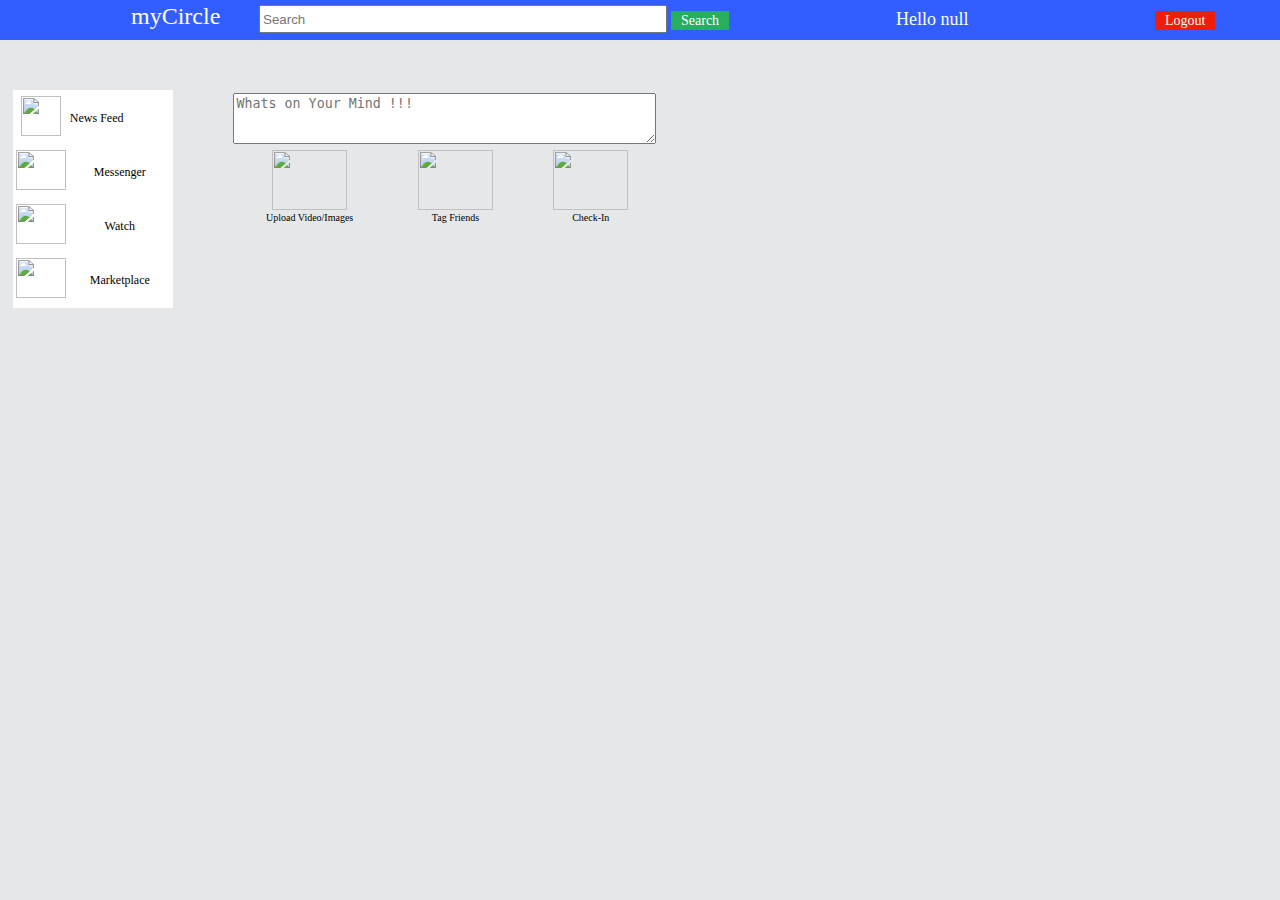
==== src/main/resources/static/welcome.html @ ec935a59 "Initial Code Base" ====
<!DOCTYPE html>
<html>
<head>
<title>myCircle - Welcome to My Circle</title>
<script src="js/RGraph/libraries/RGraph.common.core.js"></script>
<script src="js/RGraph/libraries/RGraph.common.effects.js"></script>
<script src="js/RGraph/libraries/RGraph.common.dynamic.js"></script>
<script src="js/RGraph/libraries/RGraph.common.tooltips.js"></script>
<script src="js/RGraph/libraries/RGraph.hprogress.js"></script>
<script src="js/RGraph/libraries/RGraph.common.key.js"></script>
<script src="js/jquery-1.8.3.min.js"></script>
<style type="text/css">@import "styles/jquery.countdown.css";</style>
<script type="text/javascript" src="js/jquery.countdown.js"></script>
<script type="text/javascript" src="js/w3data.js"></script>
<script type="text/javascript" src="js/menu.js"></script>
<style type="text/css">@import "styles/menu.css";</style>
<link rel="stylesheet" type="text/css" href="css/iamportal.css">
<link rel="stylesheet" type="text/css" href="css/slider.css">
<script type="text/javascript" src="js/jquery.countdown.js"></script>
<script type="text/javascript" src="js/rba.js"></script>

<link rel="icon" href="images/ericsson.png">


<script> 

function loadProfileInformation(){
	var userName=localStorage.getItem("userName");
	
	if (userName==""){
		alert("Please Login First !!!");
		document.location.href="index.html";
	}
	else{
		var userNameText = "Hello " + userName;
		$('#header_text').html(userNameText);
	}
	
}

function logout(){
	document.location.href="index.html";
}
</script>
<body bgcolor="#E5E7E9" onload="loadProfileInformation();">

<div id="pageNameDiv" style="top: 0%; left: 0%;  width:100%; position:absolute;background-color: #6f94dc;">
<table style="background-color: #335EFF;border: 0;width: 100%;height:100%">
<tr align="center">
	<td style="background-color: #335EFF;color: white;font-size: 30px">
		&nbsp;
	</td>
</tr>
</table>
</div>
<div id="header_img" style="left:10%;top:0%;position:absolute;font-family: verdana;position:absolute;color:white;font-size: 24px">
<table>
<tr>
	<td>myCircle</td>
</tr>
</table>
</div>

<div id="logout" style="left:90%;top:0%;position:absolute;font-family: verdana;position:absolute;color:white;font-size: 25px">
<table>
<tr>
	<td>
		<a href="#" class="logout-button" onclick="logout();">Logout</a>
	</td>
</tr>
</table>
</div>

<div id="header_text" style="left:70%;top:1%;position:absolute;font-family: verdana;position:absolute;color:white;font-size: 18px">
</div>

<div id="searchOption" style="left:20%;top:0.25%;position:absolute;font-family: verdana;position:absolute;color:white;font-size: 18px">
<table>
<tr>
	<td><input type="text" placeholder="Search" style="width: 400px;height: 22px;"/></td>
	<td>
		<!-- <img src="http://localhost:9090/images/search.png" style="width: 50%;height: 25%;"/> -->
		<a href="#" class="search-button" onclick="logout();" >Search</a>
	</td>
</tr>
</table>
</div>

<div id="newsfeed" style="left:1%;top:10%;position:absolute;font-family: verdana;position:absolute;color:black;">
<table border="0" style="border: 0;vertical-align: middle;border-color: black;font-size: 12px;background-color: white;">
<tr style="vertical-align: middle;border-bottom-color: black;">
	<td width="50px;" height="50px;" align="center">
		<img src="http://localhost:9090/images/news_feed.png" style="width: 40px;height: 40px;"/>
	</td>
	<td width="100px;">
		News Feed
	</td>
</tr>
<tr style="vertical-align: middle;" align="center">
	<td width="50px;" height="50px;">
		<img src="http://localhost:9090/images/messanger.jpg" style="width: 50px;height: 40px;"/>
	</td>
	<td width="100px;">
		Messenger
	</td>
</tr>
<tr style="vertical-align: middle;" align="center">
	<td width="50px;" height="50px;">
		<img src="http://localhost:9090/images/watch.jpg" style="width: 50px;height: 40px;"/>
	</td>
	<td width="100px;">
		Watch
	</td>
</tr>
<tr style="vertical-align: middle;" align="center">
	<td width="50px;" height="50px;">
		<img src="http://localhost:9090/images/marketplace.png" style="width: 50px;height: 40px;"/>
	</td>
	<td width="100px;">
		Marketplace
	</td>
</tr>
</table>
</div>

<div id="newsfeed" style="left:18%;top:10%;position:absolute;font-family: verdana;position:absolute;color:black;font-size: 10px;">
<table>
<tr>
	<td colspan="3">
		<textarea placeholder="Whats on Your Mind !!!" cols="50" rows="3"></textarea>
	</td>
</tr>
<tr>
	<td align="center">
		<img src="http://localhost:9090/images/upload_video.png" style="width: 75px;height: 60px;"/> <br/>Upload Video/Images
	</td>
	<td align="center">
		<img src="http://localhost:9090/images/tag_friends.jpg" style="width: 75px;height: 60px;"/> <br/>Tag Friends
	</td>
	<td align="center">
		<img src="http://localhost:9090/images/checkin.png" style="width: 75px;height: 60px;"/> <br/>Check-In
	</td>
</tr>
</table>
</div>

</body> 

</html>
---- src/main/resources/static/css/iamportal.css ----
/*----- Tabs -----*/
.tabs {
    width:100%;
    display:inline-block;
}
 
/*----- Tab Links -----*/
/* Clearfix */
.tab-links:after {
    display:block;
    clear:both;
    content:'';
}
 
.tab-links li {
    margin:0px 3px; 
    float:left;
    list-style:none;
}
 
.tab-links a {
    /*padding:9px 15px;*/
    padding:5px 5px;
    display:inline-block;
    /*border-radius:3px 3px 0px 0px;*/
    border-radius:10px 25px 0px 0px;

    border: solid;
    border-width: 2px 2px 0 2px;
    /*margin: 0 5px 0 0; */
    margin: 0 -15 0 0; 

    background:#7FB5DA;
    font-family: Arial, Helvetica, sans-serif;
    font-size:10px;
    font-weight:600;
    color:#4c4c4c;
    transition:all linear 0.15s;
}
 
.tab-links a:hover {
    background:#a7cce5;
    text-decoration:none;
}
 
li.active a, li.active a:hover {
/*    background:#b0c4de; */
    background:#ffffff;
    color:#4c4c4c;
}
 
/*----- Content of Tabs -----*/
.tab-content {
    padding:10px;
/*  padding:9px 15px;*/
    border-radius:3px;
/*  border: 2px solid; */
    box-shadow:-1px 1px 1px rgba(0,0,0,0.15);
/*  background:#b0c4de; --background blue*/
    background:#ffffff;
/*  margin: 20px auto; */
    font-family: Arial, Helvetica, sans-serif;
    font-size: 20px;
}

.tab-content3 {
    padding:10px;
    border-radius:3px;
/*    box-shadow:-1px 1px 1px rgba(0,0,0,0.15); */
    background:#ffffff;
    font-family: Arial, Helvetica, sans-serif;
    font-size: 15px;
}
 
.tab {
    display:none;
}
 
.tab.active {
    display:block;
}
		
.search {
    padding:3px;
    border-radius:1px;
    font-family: Arial, Helvetica, sans-serif;
    font-size: 25px;
}
		
.search2 {
    padding:3px;
    padding-right:50px;
    border-radius:1px;
    font-family: Arial, Helvetica, sans-serif;
    font-size: 20px;
}
.a option {
    height: 10px;
    font-family: arial;
    font-size: 20px;
}
.optgroup {
    font-family: Arial, Helvetica, sans-serif;
    font-size: 25px;
}

.background1{
    border-radius: 20px;
    border:1px solid #161953;
}

.background2 {
    border-radius: 25px;
/*    background-color: #b0c4de; */
    background-color: #ffffff;
}


/*---- speech bubble in chats ----*/
.chat {
    width: 400px;
}

.bubble{
    background-color: #F2F2F2;
    border-radius: 5px;
    box-shadow: 0 0 6px #B2B2B2;
    display: inline-block;
    padding: 10px 18px;
    position: relative;
    vertical-align: top;
}

.bubble::before {
    background-color: #F2F2F2;
    content: "\00a0";
    display: block;
    height: 16px;
    position: absolute;
    top: 11px;
    transform:             rotate( 29deg ) skew( -35deg );
        -moz-transform:    rotate( 29deg ) skew( -35deg );
        -ms-transform:     rotate( 29deg ) skew( -35deg );
        -o-transform:      rotate( 29deg ) skew( -35deg );
        -webkit-transform: rotate( 29deg ) skew( -35deg );
    width:  20px;
}

.me {
    float: left;   
    margin: 5px 45px 5px 20px;         
}

.me::before {
    box-shadow: -2px 2px 2px 0 rgba( 178, 178, 178, .4 );
    left: -9px;           
}

.you {
    float: right;    
    margin: 5px 20px 5px 45px;         
}

.you::before {
    box-shadow: 2px -2px 2px 0 rgba( 178, 178, 178, .4 );
    right: -9px;    
}

/* ------------------------------------------
PURE CSS SPEECH BUBBLES
by Nicolas Gallagher
- http://nicolasgallagher.com/pure-css-speech-bubbles/

http://nicolasgallagher.com
http://twitter.com/necolas

Created: 02 March 2010
Version: 1.2 (03 March 2011)

Dual licensed under MIT and GNU GPLv2 Nicolas Gallagher
------------------------------------------ */

/* NOTE: Some declarations use longhand notation so that it can be clearly
explained what specific properties or values do and what their relationship
is to other properties or values in creating the effect */
/* ============================================================================================================================
== BUBBLE WITH AN ISOCELES TRIANGLE
** ============================================================================================================================ */

/* THE SPEECH BUBBLE
------------------------------------------------------------------------------------------------------------------------------- */

.triangle-isosceles {
  position:relative;
  padding:15px;
  margin:1em 0 3em;
  color:#000;
  background:#f3961c; /* default background for browsers without gradient support */
  /* css3 */
  background:-webkit-gradient(linear, 0 0, 0 100%, from(#f9d835), to(#f3961c));
  background:-moz-linear-gradient(#f9d835, #f3961c);
  background:-o-linear-gradient(#f9d835, #f3961c);
  background:linear-gradient(#f9d835, #f3961c);
  -webkit-border-radius:10px;
  -moz-border-radius:10px;
  border-radius:10px;
}

/* Variant : for top positioned triangle
------------------------------------------ */

.triangle-isosceles.top {
  background:-webkit-gradient(linear, 0 0, 0 100%, from(#f3961c), to(#f9d835));
  background:-moz-linear-gradient(#f3961c, #f9d835);
  background:-o-linear-gradient(#f3961c, #f9d835);
  background:linear-gradient(#f3961c, #f9d835);
}

/* Variant : for left/right positioned triangle
------------------------------------------ */

.triangle-isosceles.left {
  margin-left:50px;
  background:#f3961c;
}

/* Variant : for right positioned triangle
------------------------------------------ */

.triangle-isosceles.right {
  margin-right:50px;
  background:#f3961c;
}

/* THE TRIANGLE
------------------------------------------------------------------------------------------------------------------------------- */

/* creates triangle */
.triangle-isosceles:after {
  content:"";
  position:absolute;
  bottom:-15px; /* value = - border-top-width - border-bottom-width */
  left:50px; /* controls horizontal position */
  border-width:15px 15px 0; /* vary these values to change the angle of the vertex */
  border-style:solid;
  border-color:#f3961c transparent;
  /* reduce the damage in FF3.0 */
  display:block;
  width:0;
}

/* Variant : top
------------------------------------------ */

.triangle-isosceles.top:after {
  top:-15px; /* value = - border-top-width - border-bottom-width */
  right:50px; /* controls horizontal position */
  bottom:auto;
  left:auto;
  border-width:0 15px 15px; /* vary these values to change the angle of the vertex */
  border-color:#f3961c transparent;
}

/* Variant : left
------------------------------------------ */

.triangle-isosceles.left:after {
  top:16px; /* controls vertical position */
  left:-50px; /* value = - border-left-width - border-right-width */
  bottom:auto;
  border-width:10px 50px 10px 0;
  border-color:transparent #f3961c;
}

/* Variant : right
------------------------------------------ */

.triangle-isosceles.right:after {
  top:16px; /* controls vertical position */
  right:-50px; /* value = - border-left-width - border-right-width */
  bottom:auto;
  left:auto;
  border-width:10px 0 10px 50px;
  border-color:transparent #f3961c;
}


/* ============================================================================================================================
== BUBBLE WITH A RIGHT-ANGLED TRIANGLE
** ============================================================================================================================ */

/* THE SPEECH BUBBLE
------------------------------------------------------------------------------------------------------------------------------- */

.triangle-right {
  position:relative;
  padding:15px;
  margin:1em 0 3em;
  color:#fff;
  background:#075698; /* default background for browsers without gradient support */
  /* css3 */
  background:-webkit-gradient(linear, 0 0, 0 100%, from(#2e88c4), to(#075698));
  background:-moz-linear-gradient(#2e88c4, #075698);
  background:-o-linear-gradient(#2e88c4, #075698);
  background:linear-gradient(#2e88c4, #075698);
  -webkit-border-radius:10px;
  -moz-border-radius:10px;
  border-radius:10px;
}

/* Variant : for top positioned triangle
------------------------------------------ */

.triangle-right.top {
  background:-webkit-gradient(linear, 0 0, 0 100%, from(#075698), to(#2e88c4));
  background:-moz-linear-gradient(#075698, #2e88c4);
  background:-o-linear-gradient(#075698, #2e88c4);
  background:linear-gradient(#075698, #2e88c4);
}

/* Variant : for left positioned triangle
------------------------------------------ */

.triangle-right.left {
  margin-left:40px;
  background:#075698;
}

/* Variant : for right positioned triangle
------------------------------------------ */

.triangle-right.right {
  margin-right:40px;
  background:#075698;
}

/* THE TRIANGLE
------------------------------------------------------------------------------------------------------------------------------- */

.triangle-right:after {
  content:"";
  position:absolute;
  bottom:-20px; /* value = - border-top-width - border-bottom-width */
  left:50px; /* controls horizontal position */
  border-width:20px 0 0 20px; /* vary these values to change the angle of the vertex */
  border-style:solid;
  border-color:#075698 transparent;
  /* reduce the damage in FF3.0 */
  display:block;
  width:0;
}

/* Variant : top
------------------------------------------ */

.triangle-right.top:after {
  top:-20px; /* value = - border-top-width - border-bottom-width */
  right:50px; /* controls horizontal position */
  bottom:auto;
  left:auto;
  border-width:20px 20px 0 0; /* vary these values to change the angle of the vertex */
  border-color:transparent #075698;
}

/* Variant : left
------------------------------------------ */

.triangle-right.left:after {
  top:16px;
  left:-40px; /* value = - border-left-width - border-right-width */
  bottom:auto;
  border-width:15px 40px 0 0; /* vary these values to change the angle of the vertex */
  border-color:transparent #075698;
}

/* Variant : right
------------------------------------------ */

.triangle-right.right:after {
  top:16px;
  right:-40px; /* value = - border-left-width - border-right-width */
  bottom:auto;
  left:auto;
  border-width:15px 0 0 40px; /* vary these values to change the angle of the vertex */
  border-color:transparent #075698 ;
}


/* ============================================================================================================================
== BUBBLE WITH AN OBTUSE TRIANGLE
** ============================================================================================================================ */

/* THE SPEECH BUBBLE
------------------------------------------------------------------------------------------------------------------------------- */

.triangle-obtuse {
  position:relative;
  padding:15px;
  margin:1em 0 3em;
  color:#fff;
  background:#c81e2b;
  /* css3 */
  background:-webkit-gradient(linear, 0 0, 0 100%, from(#f04349), to(#c81e2b));
  background:-moz-linear-gradient(#f04349, #c81e2b);
  background:-o-linear-gradient(#f04349, #c81e2b);
  background:linear-gradient(#f04349, #c81e2b);
  -webkit-border-radius:10px;
  -moz-border-radius:10px;
  border-radius:10px;
}

/* Variant : for top positioned triangle
------------------------------------------ */

.triangle-obtuse.top {
  background:-webkit-gradient(linear, 0 0, 0 100%, from(#c81e2b), to(#f04349));
  background:-moz-linear-gradient(#c81e2b, #f04349);
  background:-o-linear-gradient(#c81e2b, #f04349);
  background:linear-gradient(#c81e2b, #f04349);
}

/* Variant : for left positioned triangle
------------------------------------------ */

.triangle-obtuse.left {
  margin-left:50px;
  background:#c81e2b;
}

/* Variant : for right positioned triangle
------------------------------------------ */

.triangle-obtuse.right {
  margin-right:50px;
  background:#c81e2b;
}

/* THE TRIANGLE
------------------------------------------------------------------------------------------------------------------------------- */

/* creates the wider right-angled triangle */
.triangle-obtuse:before {
  content:"";
  position:absolute;
  bottom:-20px; /* value = - border-top-width - border-bottom-width */
  left:60px; /* controls horizontal position */
  border:0;
  border-right-width:30px; /* vary this value to change the angle of the vertex */
  border-bottom-width:20px; /* vary this value to change the height of the triangle. must be equal to the corresponding value in :after */
  border-style:solid;
  border-color:transparent #c81e2b;
  /* reduce the damage in FF3.0 */
  display:block;
  width:0;
}

/* creates the narrower right-angled triangle */
.triangle-obtuse:after {
  content:"";
  position:absolute;
  bottom:-20px; /* value = - border-top-width - border-bottom-width */
  left:80px; /* value = (:before's left) + (:before's border-right/left-width)  - (:after's border-right/left-width) */
  border:0;
  border-right-width:10px; /* vary this value to change the angle of the vertex */
  border-bottom-width:20px; /* vary this value to change the height of the triangle. must be equal to the corresponding value in :before */
  border-style:solid;
  border-color:transparent #fff;
  /* reduce the damage in FF3.0 */
  display:block;
  width:0;
}

/* Variant : top
------------------------------------------ */

.triangle-obtuse.top:before {
  top:-20px; /* value = - border-top-width - border-bottom-width */
  bottom:auto;
  left:auto;
  right:60px; /* controls horizontal position */
  border:0;
  border-left-width:30px; /* vary this value to change the width of the triangle */
  border-top-width:20px; /* vary this value to change the height of the triangle. must be equal to the corresponding value in :after */
  border-color:transparent #c81e2b;
}

.triangle-obtuse.top:after {
  top:-20px; /* value = - border-top-width - border-bottom-width */
  bottom:auto;
  left:auto;
  right:80px; /* value = (:before's right) + (:before's border-right/left-width)  - (:after's border-right/left-width) */
  border-width:0;
  border-left-width:10px; /* vary this value to change the width of the triangle */
  border-top-width:20px; /* vary this value to change the height of the triangle. must be equal to the corresponding value in :before */
  border-color:transparent #fff;
}

/* Variant : left
------------------------------------------ */

.triangle-obtuse.left:before {
  top:15px; /* controls vertical position */
  bottom:auto;
  left:-50px; /* value = - border-left-width - border-right-width */
  border:0;
  border-bottom-width:30px; /* vary this value to change the height of the triangle */
  border-left-width:50px; /* vary this value to change the width of the triangle. must be equal to the corresponding value in :after */
  border-color:#c81e2b transparent;
}

.triangle-obtuse.left:after {
  top:35px; /* value = (:before's top) + (:before's border-top/bottom-width)  - (:after's border-top/bottom-width) */
  bottom:auto;
  left:-50px; /* value = - border-left-width - border-right-width */
  border:0;
  border-bottom-width:10px; /* vary this value to change the height of the triangle */
  border-left-width:50px; /* vary this value to change the width of the triangle. must be equal to the corresponding value in :before */
  border-color:#fff transparent;
}

/* Variant : right
------------------------------------------ */

.triangle-obtuse.right:before {
  top:15px; /* controls vertical position */
  bottom:auto;
  left:auto;
  right:-50px; /* value = - border-left-width - border-right-width */
  border:0;
  border-bottom-width:30px; /* vary this value to change the height of the triangle */
  border-right-width:50px; /* vary this value to change the width of the triangle. must be equal to the corresponding value in :after */
  border-color:#c81e2b transparent;
}

.triangle-obtuse.right:after {
  top:35px; /* value = (:before's top) + (:before's border-top/bottom-width)  - (:after's border-top/bottom-width) */
  bottom:auto;
  right:-50px; /* value = - border-left-width - border-right-width */
  left:auto;
  border:0;
  border-bottom-width:10px; /* vary this value to change the height of the triangle */
  border-right-width:50px; /* vary this value to change the width of the triangle. must be equal to the corresponding value in :before */
  border-color:#fff transparent;
}


/* ============================================================================================================================
== BUBBLE WITH A BORDER AND TRIANGLE
** ============================================================================================================================ */

/* THE SPEECH BUBBLE
------------------------------------------------------------------------------------------------------------------------------- */

.triangle-border {
  position:relative;
  padding:15px;
  margin:1em 0 3em;
  border:5px solid #5a8f00;
  color:#333;
  background:#fff;
  /* css3 */
  -webkit-border-radius:10px;
  -moz-border-radius:10px;
  border-radius:10px;
}

/* Variant : for left positioned triangle
------------------------------------------ */

.triangle-border.left {
  margin-left:30px;
}

/* Variant : for right positioned triangle
------------------------------------------ */

.triangle-border.right {
  margin-right:30px;
}

/* THE TRIANGLE
------------------------------------------------------------------------------------------------------------------------------- */

.triangle-border:before {
  content:"";
  position:absolute;
  bottom:-20px; /* value = - border-top-width - border-bottom-width */
  left:40px; /* controls horizontal position */
  border-width:20px 20px 0;
  border-style:solid;
  border-color:#5a8f00 transparent;
  /* reduce the damage in FF3.0 */
  display:block;
  width:0;
}

/* creates the smaller  triangle */
.triangle-border:after {
  content:"";
  position:absolute;
  bottom:-13px; /* value = - border-top-width - border-bottom-width */
  left:47px; /* value = (:before left) + (:before border-left) - (:after border-left) */
  border-width:13px 13px 0;
  border-style:solid;
  border-color:#fff transparent;
  /* reduce the damage in FF3.0 */
  display:block;
  width:0;
}

/* Variant : top
------------------------------------------ */

/* creates the larger triangle */
.triangle-border.top:before {
  top:-20px; /* value = - border-top-width - border-bottom-width */
  bottom:auto;
  left:auto;
  right:40px; /* controls horizontal position */
  border-width:0 20px 20px;
}

/* creates the smaller  triangle */
.triangle-border.top:after {
  top:-13px; /* value = - border-top-width - border-bottom-width */
  bottom:auto;
  left:auto;
  right:47px; /* value = (:before right) + (:before border-right) - (:after border-right) */
  border-width:0 13px 13px;
}

/* Variant : left
------------------------------------------ */

/* creates the larger triangle */
.triangle-border.left:before {
  top:10px; /* controls vertical position */
  bottom:auto;
  left:-30px; /* value = - border-left-width - border-right-width */
  border-width:15px 30px 15px 0;
  border-color:transparent #5a8f00;
}

/* creates the smaller  triangle */
.triangle-border.left:after {
  top:16px; /* value = (:before top) + (:before border-top) - (:after border-top) */
  bottom:auto;
  left:-21px; /* value = - border-left-width - border-right-width */
  border-width:9px 21px 9px 0;
  border-color:transparent #fff;
}

/* Variant : right
------------------------------------------ */

/* creates the larger triangle */
.triangle-border.right:before {
  top:10px; /* controls vertical position */
  bottom:auto;
  left:auto;
  right:-30px; /* value = - border-left-width - border-right-width */
  border-width:15px 0 15px 30px;
  border-color:transparent #5a8f00;
}

/* creates the smaller  triangle */
.triangle-border.right:after {
  top:16px; /* value = (:before top) + (:before border-top) - (:after border-top) */
  bottom:auto;
  left:auto;
  right:-21px; /* value = - border-left-width - border-right-width */
  border-width:9px 0 9px 21px;
  border-color:transparent #fff;
}


/* ============================================================================================================================
== SPEECH BUBBLE ICON
** ============================================================================================================================ */

.example-commentheading {
  position:relative;
  padding:0;
  color:#b513af;
}

/* creates the rectangle */
.example-commentheading:before {
  content:"";
  position:absolute;
  top:9px;
  left:-25px;
  width:15px;
  height:10px;
  background:#b513af;
  /* css3 */
  -webkit-border-radius:3px;
  -moz-border-radius:3px;
  border-radius:3px;
}

/* creates the triangle */
.example-commentheading:after {
  content:"";
  position:absolute;
  top:15px;
  left:-19px;
  border:4px solid transparent;
  border-left-color:#b513af;
  /* reduce the damage in FF3.0 */
  display:block;
  width:0;
}


/* ============================================================================================================================
== BLOCKQUOTE WITH RIGHT-ANGLED TRIANGLE
** ============================================================================================================================ */

.example-right {
  position:relative;
  padding:15px 30px;
  margin:0;
  color:#fff;
  background:#5a8f00; /* default background for browsers without gradient support */
  /* css3 */
  background:-webkit-gradient(linear, 0 0, 0 100%, from(#b8db29), to(#5a8f00));
  background:-moz-linear-gradient(#b8db29, #5a8f00);
  background:-o-linear-gradient(#b8db29, #5a8f00);
  background:linear-gradient(#b8db29, #5a8f00);
  -webkit-border-radius:10px;
  -moz-border-radius:10px;
  border-radius:10px;
}

/* display of quote author (alternatively use a class on the element following the blockquote) */
.example-right + p {margin:15px 0 2em 85px; font-style:italic;}

/* creates the triangle */
.example-right:after {
  content:"";
  position:absolute;
  bottom:-50px;
  left:50px;
  border-width:0 20px 50px 0px;
  border-style:solid;
  border-color:transparent #5a8f00;
  /* reduce the damage in FF3.0 */
  display:block;
  width:0;
}


/* ============================================================================================================================
== BLOCKQUOTE WITH OBTUSE TRIANGLE
** ============================================================================================================================ */

.example-obtuse {
  position:relative;
  padding:15px 30px;
  margin:0;
  color:#000;
  background:#f3961c; /* default background for browsers without gradient support */
  /* css3 */
  background:-webkit-gradient(linear, 0 0, 0 100%, from(#f9d835), to(#f3961c));
  background:-moz-linear-gradient(#f9d835, #f3961c);
  background:-o-linear-gradient(#f9d835, #f3961c);
  background:linear-gradient(#f9d835, #f3961c);
  /* Using longhand to avoid inconsistencies between Safari 4 and Chrome 4 */
  -webkit-border-top-left-radius:25px 50px;
  -webkit-border-top-right-radius:25px 50px;
  -webkit-border-bottom-right-radius:25px 50px;
  -webkit-border-bottom-left-radius:25px 50px;
  -moz-border-radius:25px / 50px;
  border-radius:25px / 50px;
}

/* display of quote author (alternatively use a class on the element following the blockquote) */
.example-obtuse + p {margin:10px 150px 2em 0; text-align:right; font-style:italic;}

/* creates the larger triangle */
.example-obtuse:before {
  content:"";
  position:absolute;
  bottom:-30px;
  right:80px;
  border-width:0 0 30px 50px;
  border-style:solid;
  border-color:transparent #f3961c;
  /* reduce the damage in FF3.0 */
  display:block;
  width:0;
}

/* creates the smaller triangle */
.example-obtuse:after {
  content:"";
  position:absolute;
  bottom:-30px;
  right:110px;
  border-width:0 0 30px 20px;
  border-style:solid;
  border-color:transparent #fff;
  /* reduce the damage in FF3.0 */
  display:block;
  width:0;
}


/* ============================================================================================================================
== TWITTER
** ============================================================================================================================ */

.example-twitter {
  position:relative;
  padding:15px;
  margin:100px 0 0.5em;
  color:#333;
  background:#eee;
  /* css3 */
  -webkit-border-radius:10px;
  -moz-border-radius:10px;
  border-radius:10px;
}

.example-twitter p {font-size:28px; line-height:1.25em;}

/* this isn't necessary, just saves me having to edit the HTML of the demo */
.example-twitter:before {
  content:url(twitter-logo.gif);
  position:absolute;
  top:-60px;
  left:0;
  width:155px;
  height:36px;
  /* reduce the damage in FF3.0 */
  display:block;
}

/* creates the triangle */
.example-twitter:after {
  content:"";
  position:absolute;
  top:-30px;
  left:50px;
  border:15px solid transparent;
  border-bottom-color:#eee;
  /* reduce the damage in FF3.0 */
  display:block;
  width:0;
}

/* display of quote author (alternatively use a class on the element following the blockquote) */
.example-twitter + p {padding-left:15px; font:14px Arial, sans-serif;}


/* ============================================================================================================================
== NUMBER
** ============================================================================================================================ */

.example-number {
  position:relative;
  width:200px;
  height:200px;
  margin:50px 0 200px;
  text-align:center;
  font:140px/200px Arial, sans-serif;
  color:#fff;
  background:#C91F2C;
}

/* creates the larger triangle */
.example-number:before {
  content:"";
  position:absolute;
  bottom:-140px;
  right:0;
  border-width:0 0 140px 140px;
  border-style:solid;
  border-color:transparent #C91F2C;
}

/* creates the larger triangle */
.example-number:after {
  content:"";
  position:absolute;
  bottom:-140px;
  right:85px;
  border-width:0 0 140px 55px;
  border-style:solid;
  border-color:transparent #fff;
}


/* ============================================================================================================================
== PINCHED SPEECH BUBBLE (more CSS3)
** ============================================================================================================================ */

.pinched {
  position:relative;
  padding:15px;
  margin:50px 0 3em;
  text-align:center;
  color:#fff;
  background:#333;
  /* css3 */
  -webkit-border-radius:10px;
  -moz-border-radius:10px;
  border-radius:10px;
}

/* creates a rectangle of the colour wanted for the pointy bit */
.pinched:before {
  content:"";
  position:absolute;
  top:-20px;
  left:50%;
  width:100px;
  height:20px;
  margin:0 0 0 -50px;
  background:#333;
}

/* creates a rounded rectangle to cover part of the rectangle generated above */
.pinched:after {
  content:"";
  position:absolute;
  top:-20px;
  left:0;
  width:50%;
  height:20px;
  background:#fff;
  /* css3 */
  -webkit-border-bottom-right-radius:15px;
  -moz-border-radius-bottomright:15px;
  border-bottom-right-radius:15px;
}

/* creates the other rounded rectangle */
.pinched > :first-child:before {
  content:"";
  position:absolute;
  top:-20px;
  right:0;
  width:50%;
  height:20px;
  background:#fff;
  /* css3 */
  -webkit-border-bottom-left-radius:15px;
  -moz-border-radius-bottomleft:15px;
  border-bottom-left-radius:15px;
}


/* ============================================================================================================================
== OVAL SPEECH BUBBLE (more CSS3)
** ============================================================================================================================ */

.oval-speech {
  position:relative;
  width:270px;
  padding:50px 40px;
  margin:1em auto 50px;
  text-align:center;
  color:#fff;
  background:#5a8f00;
  /* css3 */
  background:-webkit-gradient(linear, 0 0, 0 100%, from(#b8db29), to(#5a8f00));
  background:-moz-linear-gradient(#b8db29, #5a8f00);
  background:-o-linear-gradient(#b8db29, #5a8f00);
  background:linear-gradient(#b8db29, #5a8f00);
  /*
  NOTES:
  -webkit-border-radius:220px 120px; // produces oval in safari 4 and chrome 4
  -webkit-border-radius:220px / 120px; // produces oval in chrome 4 (again!) but not supported in safari 4
  Not correct application of the current spec, therefore, using longhand to avoid future problems with webkit corrects this
  */
  -webkit-border-top-left-radius:220px 120px;
  -webkit-border-top-right-radius:220px 120px;
  -webkit-border-bottom-right-radius:220px 120px;
  -webkit-border-bottom-left-radius:220px 120px;
  -moz-border-radius:220px / 120px;
  border-radius:220px / 120px;
}

.oval-speech p {font-size:1.25em;}

/* creates part of the curve */
.oval-speech:before {
  content:"";
  position:absolute;
  z-index:-1;
  bottom:-30px;
  right:50%;
  height:30px;
  border-right:60px solid #5a8f00;
  background:#5a8f00; /* need this for webkit - bug in handling of border-radius */
  /* css3 */
  -webkit-border-bottom-right-radius:80px 50px;
  -moz-border-radius-bottomright:80px 50px;
  border-bottom-right-radius:80px 50px;
  /* using translate to avoid undesired appearance in CSS2.1-capabable but CSS3-incapable browsers */
  -webkit-transform:translate(0, -2px);
  -moz-transform:translate(0, -2px);
  -ms-transform:translate(0, -2px);
  -o-transform:translate(0, -2px);
  transform:translate(0, -2px);
}

/* creates part of the curved pointy bit */
.oval-speech:after {
  content:"";
  position:absolute;
  z-index:-1;
  bottom:-30px;
  right:50%;
  width:60px;
  height:30px;
  background:#fff;
  /* css3 */
  -webkit-border-bottom-right-radius:40px 50px;
  -moz-border-radius-bottomright:40px 50px;
  border-bottom-right-radius:40px 50px;
  /* using translate to avoid undesired appearance in CSS2.1-capabable but CSS3-incapable browsers */
  -webkit-transform:translate(-30px, -2px);
  -moz-transform:translate(-30px, -2px);
  -ms-transform:translate(-30px, -2px);
  -o-transform:translate(-30px, -2px);
  transform:translate(-30px, -2px);
}


/* ============================================================================================================================
== OVAL THOUGHT BUBBLE (more CSS3)
** ============================================================================================================================ */

.oval-thought {
  position:relative;
  width:270px;
  padding:50px 40px;
  margin:1em auto 80px;
  text-align:center;
  color:#fff;
  background:#075698;
  /* css3 */
  background:-webkit-gradient(linear, 0 0, 0 100%, from(#2e88c4), to(#075698));
  background:-moz-linear-gradient(#2e88c4, #075698);
  background:-o-linear-gradient(#2e88c4, #075698);
  background:linear-gradient(#2e88c4, #075698);
  /*
  NOTES:
  -webkit-border-radius:220px 120px; // produces oval in safari 4 and chrome 4
  -webkit-border-radius:220px / 120px; // produces oval in chrome 4 (again!) but not supported in safari 4
  Not correct application of the current spec, therefore, using longhand to avoid future problems with webkit corrects this
  */
  -webkit-border-top-left-radius:220px 120px;
  -webkit-border-top-right-radius:220px 120px;
  -webkit-border-bottom-right-radius:220px 120px;
  -webkit-border-bottom-left-radius:220px 120px;
  -moz-border-radius:220px / 120px;
  border-radius:220px / 120px;
}

.oval-thought p {font-size:1.25em;}

/* creates the larger circle */
.oval-thought:before {
  content:"";
  position:absolute;
  bottom:-20px;
  left:50px;
  width:30px;
  height:30px;
  background:#075698;
  /* css3 */
  -webkit-border-radius:30px;
  -moz-border-radius:30px;
  border-radius:30px;
}

/* creates the smaller circle */
.oval-thought:after {
  content:"";
  position:absolute;
  bottom:-30px;
  left:30px;
  width:15px;
  height:15px;
  background:#075698;
  /* css3 */
  -webkit-border-radius:15px;
  -moz-border-radius:15px;
  border-radius:15px;
}

/* ============================================================================================================================
== OVAL SPEECH BUBBLE WITH QUOTATION MARKS (more CSS3)
** ============================================================================================================================ */

.oval-quotes {
  position:relative;
  width:400px;
  height:350px;
  margin:2em auto 10px;
  color:#000;
  background:#ffed26;
  /* css3 */
  /*
  NOTES:
  -webkit-border-radius:Apx Bpx; // produces oval in safari 4 and chrome 4
  -webkit-border-radius:Apx / Bpx; // produces oval in chrome 4 (again!) but not supported in safari 4
  Not correct application of the current spec, therefore, using longhand to avoid future problems with webkit corrects this
  */
  -webkit-border-top-left-radius:400px 350px;
  -webkit-border-top-right-radius:400px 350px;
  -webkit-border-bottom-right-radius:400px 350px;
  -webkit-border-bottom-left-radius:400px 350px;
  -moz-border-radius:400px / 350px;
  border-radius:400px / 350px;
}

/* creates opening quotation mark */
.oval-quotes:before {
  content:"\201C";
  position:absolute;
  z-index:1;
  top:20px;
  left:20px;
  font:80px/1 Georgia, serif;
  color:#ffed26;
}

/* creates closing quotation mark */
.oval-quotes:after {
  content:"\201D";
  position:absolute;
  z-index:1;
  bottom:0;
  right:20px;
  font:80px/0.25 Georgia, serif;
  color:#ffed26;
}

.oval-quotes p {
  width:250px;
  height:250px;
  padding:50px 0 0;
  margin:0 auto;
  text-align:center;
  font-size:35px;
}

/* creates smaller curve */
.oval-quotes p:before {
  content:"";
  position:absolute;
  z-index:-1;
  bottom:-30px;
  right:55%;
  width:180px; /* wider than necessary to make it look a bit better in IE8 */
  height:60px;
  background:#fff; /* need this for webkit - bug in handling of border-radius */
  /* css3 */
  -webkit-border-bottom-right-radius:40px 50px;
  -moz-border-radius-bottomright:40px 50px;
  border-bottom-right-radius:40px 50px;
  /* using translate to avoid undesired appearance in CSS2.1-capabable but CSS3-incapable browsers */
  -webkit-transform:translate(-30px, -2px);
  -moz-transform:translate(-30px, -2px);
  -ms-transform:translate(-30px, -2px);
  -o-transform:translate(-30px, -2px);
  transform:translate(-30px, -2px);
}

/* creates larger curve */
.oval-quotes p:after {
  content:"";
  position:absolute;
  z-index:-2;
  bottom:-30px;
  right:25%;
  height:80px;
  border-right:200px solid #ffed26;
  background:#ffed26; /* need this for webkit - bug in handling of border-radius */
  /* css3 */
  -webkit-border-bottom-right-radius:200px 100px;
  -moz-border-radius-bottomright:200px 100px;
  border-bottom-right-radius:200px 100px;
  /* using translate to avoid undesired appearance in CSS2.1-capabable but CSS3-incapable browsers */
  -webkit-transform:translate(0, -2px);
  -moz-transform:translate(0, -2px);
  -ms-transform:translate(0, -2px);
  -o-transform:translate(0, -2px);
  transform:translate(0, -2px);
  /* reduce the damage in FF3.0 */
  display:block;
  width:0;
}

.oval-quotes + p {
  position:relative; /* part of the IE8 width compromise */
  width:150px;
  margin:0 0 2em;
  font-size:18px;
  font-weight:bold;
}


/* ============================================================================================================================
== RECTANGLE-BORDER STYLE WITH CURVE
** ============================================================================================================================ */

.rectangle-speech-border {
  position:relative;
  padding:50px 15px;
  margin:1em 0 3em;
  border:10px solid #5a8f00;
  text-align:center;
  color:#333;
  background:#fff;
  /* css3 */
  -webkit-border-radius:20px;
  -moz-border-radius:20px;
  border-radius:20px;
}

/* creates larger curve */
.rectangle-speech-border:before {
  content:"";
  position:absolute;
  z-index:10;
  bottom:-40px;
  left:50px;
  width:50px;
  height:30px;
  border-style:solid;
  border-width:0 10px 10px 0;
  border-color:#5a8f00;
  background:transparent;
  /* css3 */
  -webkit-border-bottom-right-radius:80px 50px;
  -moz-border-radius-bottomright:80px 50px;
  border-bottom-right-radius:80px 50px;
  /* reduce the damage in FF3.0 */
  display:block;
}

/* creates smaller curve */
.rectangle-speech-border:after {
  content:"";
  position:absolute;
  z-index:10;
  bottom:-40px;
  left:50px;
  width:20px;
  height:30px;
  border-style:solid;
  border-width:0 10px 10px 0;
  border-color:#5a8f00;
  background:transparent;
  /* css3 */
  -webkit-border-bottom-right-radius:40px 50px;
  -moz-border-radius-bottomright:40px 50px;
  border-bottom-right-radius:40px 50px;
  /* reduce the damage in FF3.0 */
  display:block;
}

/* creates a small circle to produce a rounded point where the two curves meet */
.rectangle-speech-border > :first-child:before {
  content:"";
  position:absolute;
  bottom:-40px;
  left:45px;
  width:10px;
  height:10px;
  background:#5a8f00;
  /* css3 */
  -webkit-border-radius:10px;
  -moz-border-radius:10px;
  border-radius:10px;
}

/* creates a white rectangle to cover part of the oval border*/
.rectangle-speech-border > :first-child:after {
  content:"";
  position:absolute;
  bottom:-10px;
  left:76px;
  width:24px;
  height:15px;
  background:#fff;
}

/* ============================================================================================================================
== OVER SPEECH BUBBLE, EMPTY, WITH BORDER (more CSS3)
** ============================================================================================================================ */

.oval-speech-border {
  position:relative;
  padding:70px 30px;
  margin:1em auto 60px;
  border:10px solid #f3961c;
  text-align:center;
  color:#333;
  background:#fff;
  /* css3 */
  /*
  NOTES:
  -webkit-border-radius:240px 140px; // produces oval in safari 4 and chrome 4
  -webkit-border-radius:240px / 140px; // produces oval in chrome 4 (again!) but not supported in safari 4
  Not correct application of the current spec, therefore, using longhand to avoid future problems with webkit corrects this
  */
  -webkit-border-top-left-radius:240px 140px;
  -webkit-border-top-right-radius:240px 140px;
  -webkit-border-bottom-right-radius:240px 140px;
  -webkit-border-bottom-left-radius:240px 140px;
  -moz-border-radius:240px / 140px;
  border-radius:240px / 140px;
}

/* creates larger curve */
.oval-speech-border:before {
  content:"";
  position:absolute;
  z-index:2;
  bottom:-40px;
  right:50%;
  width:50px;
  height:30px;
  border-style:solid;
  border-width:0 10px 10px 0;
  border-color:#f3961c;
  margin-right:-10px;
  background:transparent;
  /* css3 */
  -webkit-border-bottom-right-radius:80px 50px;
  -moz-border-radius-bottomright:80px 50px;
  border-bottom-right-radius:80px 50px;
  /* reduce the damage in FF3.0 */
  display:block;
}

/* creates smaller curve */
.oval-speech-border:after {
  content:"";
  position:absolute;
  z-index:2;
  bottom:-40px;
  right:50%;
  width:20px;
  height:31px;
  border-style:solid;
  border-width:0 10px 10px 0;
  border-color:#f3961c;
  margin-right:20px;
  background:transparent;
  /* css3 */
  -webkit-border-bottom-right-radius:40px 50px;
  -moz-border-radius-bottomright:40px 50px;
  border-bottom-right-radius:40px 50px;
  /* reduce the damage in FF3.0 */
  display:block;
}

/* creates a small circle to produce a rounded point where the two curves meet */
.oval-speech-border > :first-child:before {
  content:"";
  position:absolute;
  z-index:1;
  bottom:-40px;
  right:50%;
  width:10px;
  height:10px;
  margin-right:45px;
  background:#f3961c;
  /* css3 */
  -webkit-border-radius:10px;
  -moz-border-radius:10px;
  border-radius:10px;
}

/* creates a white rectangle to cover part of the oval border*/
.oval-speech-border > :first-child:after {
  content:"";
  position:absolute;
  z-index:1;
  bottom:-10px;
  right:50%;
  width:30px;
  height:15px;
  background:#fff;
}

/* ============================================================================================================================
== OVER THOUGHT BUBBLE, EMPTY, WITH BORDER (more CSS3)
** ============================================================================================================================ */

.oval-thought-border {
  position:relative;
  padding:70px 30px;
  margin:1em auto 80px;
  border:10px solid #c81e2b;
  text-align:center;
  color:#333;
  background:#fff;
  /* css3 */
  /*
  NOTES:
  -webkit-border-radius:240px 140px; // produces oval in safari 4 and chrome 4
  -webkit-border-radius:240px / 140px; // produces oval in chrome 4 (again!) but not supported in safari 4
  Not correct application of the current spec, therefore, using longhand to avoid future problems with webkit corrects this
  */
  -webkit-border-top-left-radius:240px 140px;
  -webkit-border-top-right-radius:240px 140px;
  -webkit-border-bottom-right-radius:240px 140px;
  -webkit-border-bottom-left-radius:240px 140px;
  -moz-border-radius:240px / 140px;
  border-radius:240px / 140px;
}

/* creates the larger circle */
.oval-thought-border:before {
  content:"";
  position:absolute;
  z-index:10;
  bottom:-40px;
  right:100px;
  width:50px;
  height:50px;
  border:10px solid #c81e2b;
  background:#fff;
  /* css3 */
  -webkit-border-radius:50px;
  -moz-border-radius:50px;
  border-radius:50px;
  /* reduce the damage in FF3.0 */
  display:block;
}

/* creates the smaller circle */
.oval-thought-border:after {
  content:"";
  position:absolute;
  z-index:10;
  bottom:-60px;
  right:50px;
  width:25px;
  height:25px;
  border:10px solid #c81e2b;
  background:#fff;
  /* css3 */
  -webkit-border-radius:25px;
  -moz-border-radius:25px;
  border-radius:25px;
  /* reduce the damage in FF3.0 */
  display:block;
}

/* START - to rotate content in tables */
/*
table td {
    padding: 8px;
}
*/

/*
.rotate {
    white-space:nowrap;
    -webkit-transform: rotate(270deg);
    -moz-transform: rotate(270deg);
    -o-transform: rotate(270deg);
    writing-mode: lr-tb;
}
*/

.rotate {
    -webkit-transform: rotate(-270deg);        
    -moz-transform: rotate(-270deg);            
    -ms-transform: rotate(-270deg);         
    -o-transform: rotate(-270deg);         
    transform: rotate(-270deg);
    writing-mode: vertical-lr;
    transform-origin: 0 20;
}

/*
.rotate {
    -webkit-transform: translate(100px) rotate(270deg);
    -webkit-transform-origin: 0 -150px;  
    transform: translate(100px) rotate(270deg);
    transform-origin: 0 -150px;  
}
*/

/* END - to rotate content in tables */

/* Srinivas */

.tab_header {
    padding:9px 15px;
    list-style-type: none;
    margin: 0;
    border-width: 2px 2px 0 0;
    overflow: hidden;
    background:#7FB5DA;
    border-radius:10px 10px 10px 10px;
    display:inline-block;
    font-family: Arial, Helvetica, sans-serif;
    font-size:15px;
}
.tab_header2 {
    padding:9px 15px;
    list-style-type: none;
    margin: 0;
    border-width: 2px 2px 0 0;
    overflow: hidden;
    background:#7FB5DA;
    border-radius:10px 10px 10px 10px;
    display:list-item;
    font-family: Arial, Helvetica, sans-serif;
    font-size:20px;
}

/* Srinivas */
.column ul, li{
    margin:5;
    padding:0 10px 0 15px;
    /*padding:0 10px 0 0;*/
}

.column{
    float: left;
    margin: 0 20px 0 0;
}

/* ###### Navigation Bar ###### */
ul.topnav {
    list-style-type: none;
    margin: 0;
    padding: 0;
    overflow: hidden;
    /*background-color: #333;*/
    background:#7FB5DA;
    border-radius:10px 10px 10px 10px;
}

/* Float the list items side by side */
ul.topnav li {float: left;}

/* Style the links inside the list items */
ul.topnav li a {
    display: inline-block;
    color: #f2f2f2;
    text-align: center;
    padding: 14px 16px;
    text-decoration: none;
    transition: 0.3s;
    font-size: 17px;
    font-family: Arial, Helvetica, sans-serif;
    font-weight:600;
}

/* Change background color of links on hover */
ul.topnav li a:hover {background-color: #555;}

/* Hide the list item that contains the link that should open and close the topnav on small screens */
ul.topnav li.icon {display: none;}

.nav-link a {
    padding:5px 10px;
    float:left;
    border-radius:10px 10px 10px 10px;
    border: solid;
    border-width: 2px 2px 2px 2px;
    margin: 0 5px 0 0; 
    background:#7FB5DA;
}
.nav-link-active a {
    padding:5px 10px;
    float:left;
    border-radius:10px 10px 10px 10px;
    border: solid;
    border-width: 2px 2px 2px 2px;
    margin: 0 5px 0 0; 
}

.tooltip {
    position: relative;
    display: inline-block;
    border-bottom: 1px dotted black;
}

.tooltip .tooltiptext {
    visibility: hidden;
    width: 120px;
    background-color: #555;
    color: #fff;
    text-align: center;
    border-radius: 6px;
    padding: 5px 0;
    position: absolute;
    z-index: 1;
    bottom: 125%;
    left: 50%;
    margin-left: -60px;
    opacity: 0;
    transition: opacity 1s;
}

.tooltip .tooltiptext::after {
    content: "";
    position: absolute;
    top: 100%;
    left: 50%;
    margin-left: -5px;
    border-width: 5px;
    border-style: solid;
    border-color: #555 transparent transparent transparent;
}

.tooltip:hover .tooltiptext {
    visibility: visible;
    opacity: 1;
}
.keychain-button {
  font: 14px verdana;
  text-decoration: none;
  background-color: #0D2CA0;
  color: white;
  padding: 2px 10px 2px 10px;
  border-top: 1px #CCCCCC;
  border-right: 1px #333333;
  border-bottom: 1px #333333;
  border-left: 1px #CCCCCC;
}

.logout-button {
  font: 14px verdana;
  text-decoration: none;
  background-color: #F01E09;
  color: white;
  padding: 2px 10px 2px 10px;
  border-top: 1px #CCCCCC;
  border-right: 1px #333333;
  border-bottom: 1px #333333;
  border-left: 1px #CCCCCC;
}

.search-button {
  font: 14px verdana;
  text-decoration: none;
  background-color: #27AE60;
  color: white;
  padding: 2px 10px 2px 10px;
  border-top: 1px #CCCCCC;
  border-right: 1px #333333;
  border-bottom: 1px #333333;
  border-left: 1px #CCCCCC;
}
---- src/main/resources/static/css/slider.css ----
.switch {
  position: relative;
  display: inline-block;
  width: 80px;
  height: 25px;
}

.switch input {display:none;}

.slider {
  position: absolute;
  cursor: pointer;
  top: 0;
  left: 0;
  right: 0;
  bottom: 0;
  background-color: #ccc;
  -webkit-transition: .4s;
  transition: .4s;
}

.slider:before {
  position: absolute;
  content: "";
  height: 20px;
  width: 20px;
  left: 4px;
  bottom: 2px;
  background-color: white;
  -webkit-transition: .4s;
  transition: .4s;
}

input:checked + .slider {
  background-color: green;
}

input:focus + .slider {
  box-shadow: 0 0 1px green;
}

input:checked + .slider:before {
  -webkit-transform: translateX(50px);
  -ms-transform: translateX(26px);
  transform: translateX(26px);
}

/* Rounded sliders */
.slider.round {
  border-radius: 34px;
}

.slider.round:before {
  border-radius: 50%;
}
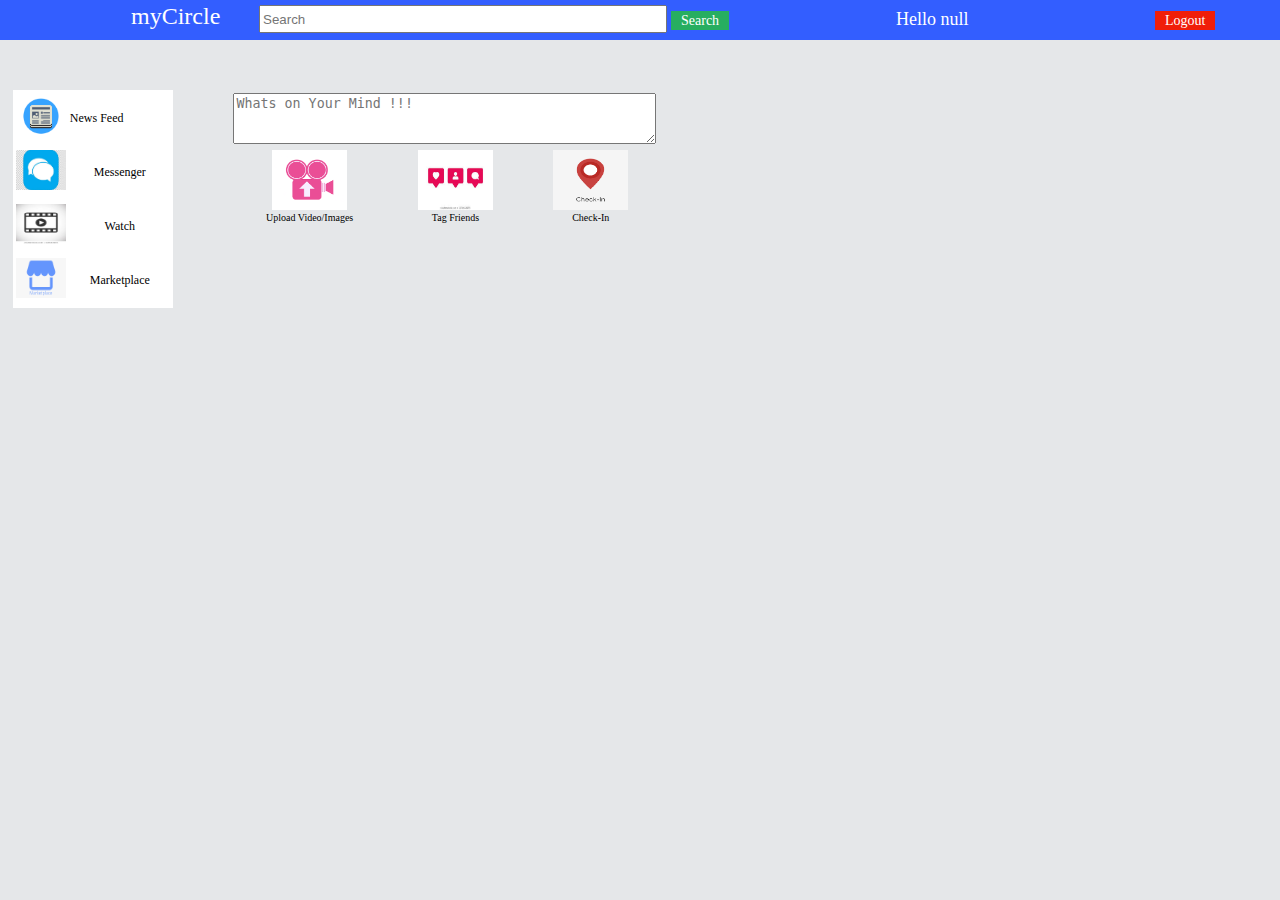
==== commit 679779dd: "Welcome page Images path" ====
--- a/src/main/resources/static/welcome.html
+++ b/src/main/resources/static/welcome.html
@@ -79,7 +79,7 @@
 <tr>
 	<td><input type="text" placeholder="Search" style="width: 400px;height: 22px;"/></td>
 	<td>
-		<!-- <img src="http://localhost:9090/images/search.png" style="width: 50%;height: 25%;"/> -->
+		<!-- <img src="images/search.png" style="width: 50%;height: 25%;"/> -->
 		<a href="#" class="search-button" onclick="logout();" >Search</a>
 	</td>
 </tr>
@@ -90,7 +90,7 @@
 <table border="0" style="border: 0;vertical-align: middle;border-color: black;font-size: 12px;background-color: white;">
 <tr style="vertical-align: middle;border-bottom-color: black;">
 	<td width="50px;" height="50px;" align="center">
-		<img src="http://localhost:9090/images/news_feed.png" style="width: 40px;height: 40px;"/>
+		<img src="images/news_feed.png" style="width: 40px;height: 40px;"/>
 	</td>
 	<td width="100px;">
 		News Feed
@@ -98,7 +98,7 @@
 </tr>
 <tr style="vertical-align: middle;" align="center">
 	<td width="50px;" height="50px;">
-		<img src="http://localhost:9090/images/messanger.jpg" style="width: 50px;height: 40px;"/>
+		<img src="images/messanger.jpg" style="width: 50px;height: 40px;"/>
 	</td>
 	<td width="100px;">
 		Messenger
@@ -106,7 +106,7 @@
 </tr>
 <tr style="vertical-align: middle;" align="center">
 	<td width="50px;" height="50px;">
-		<img src="http://localhost:9090/images/watch.jpg" style="width: 50px;height: 40px;"/>
+		<img src="images/watch.jpg" style="width: 50px;height: 40px;"/>
 	</td>
 	<td width="100px;">
 		Watch
@@ -114,7 +114,7 @@
 </tr>
 <tr style="vertical-align: middle;" align="center">
 	<td width="50px;" height="50px;">
-		<img src="http://localhost:9090/images/marketplace.png" style="width: 50px;height: 40px;"/>
+		<img src="images/marketplace.png" style="width: 50px;height: 40px;"/>
 	</td>
 	<td width="100px;">
 		Marketplace
@@ -132,13 +132,13 @@
 </tr>
 <tr>
 	<td align="center">
-		<img src="http://localhost:9090/images/upload_video.png" style="width: 75px;height: 60px;"/> <br/>Upload Video/Images
+		<img src="images/upload_video.png" style="width: 75px;height: 60px;"/> <br/>Upload Video/Images
 	</td>
 	<td align="center">
-		<img src="http://localhost:9090/images/tag_friends.jpg" style="width: 75px;height: 60px;"/> <br/>Tag Friends
+		<img src="images/tag_friends.jpg" style="width: 75px;height: 60px;"/> <br/>Tag Friends
 	</td>
 	<td align="center">
-		<img src="http://localhost:9090/images/checkin.png" style="width: 75px;height: 60px;"/> <br/>Check-In
+		<img src="images/checkin.png" style="width: 75px;height: 60px;"/> <br/>Check-In
 	</td>
 </tr>
 </table>
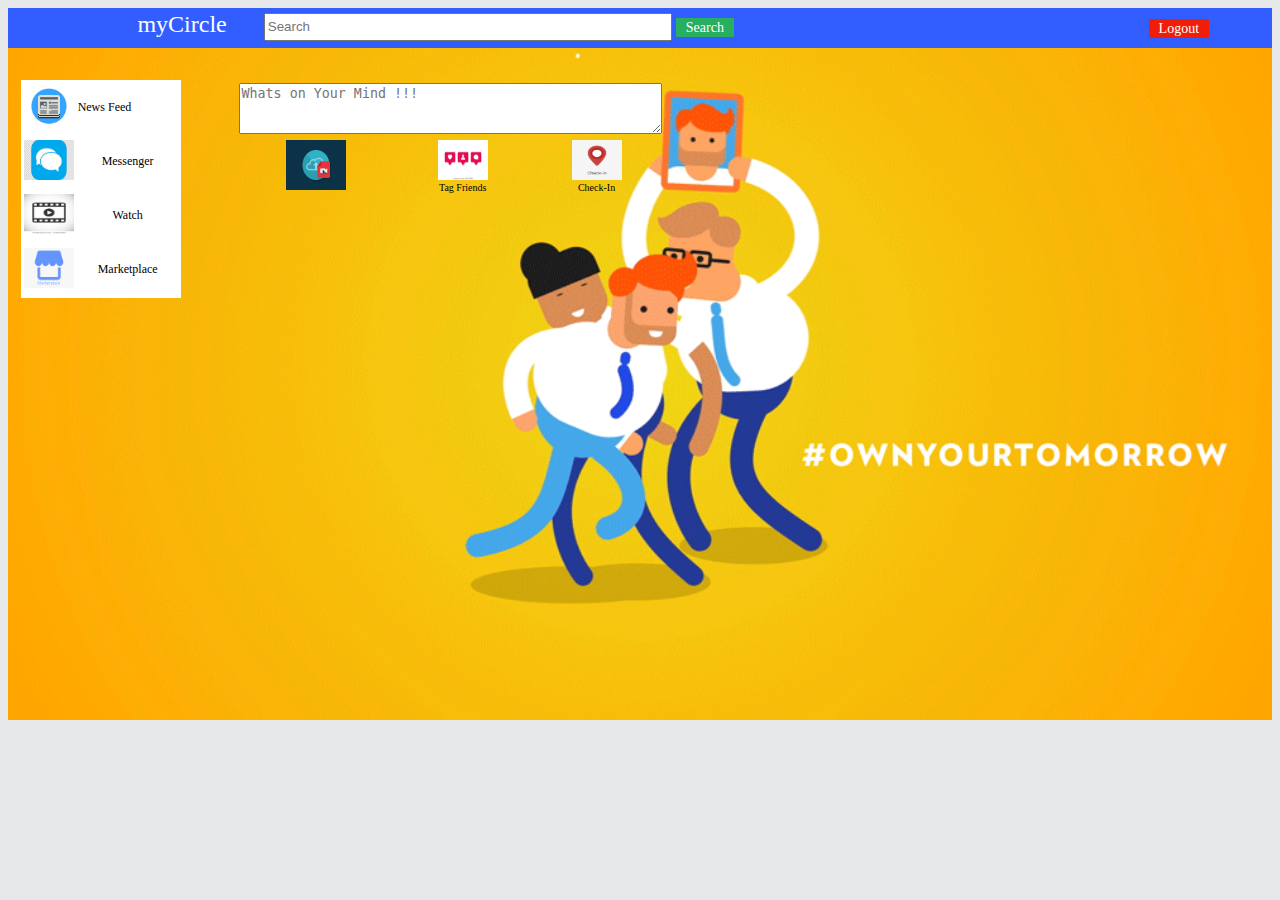
==== commit 95192521: "High5 Images" ====
--- a/src/main/resources/static/welcome.html
+++ b/src/main/resources/static/welcome.html
@@ -42,8 +42,10 @@
 	document.location.href="index.html";
 }
 </script>
-<body bgcolor="#E5E7E9" onload="loadProfileInformation();">
-
+</head>
+<!-- <body bgcolor="#E5E7E9" onload="loadProfileInformation();"> -->
+<body bgcolor="#E5E7E9">
+<div id="funDiv" style="left:0%;width:100%;position:relative;">
 <div id="pageNameDiv" style="top: 0%; left: 0%;  width:100%; position:absolute;background-color: #6f94dc;">
 <table style="background-color: #335EFF;border: 0;width: 100%;height:100%">
 <tr align="center">
@@ -87,7 +89,7 @@
 </div>
 
 <div id="newsfeed" style="left:1%;top:10%;position:absolute;font-family: verdana;position:absolute;color:black;">
-<table border="0" style="border: 0;vertical-align: middle;border-color: black;font-size: 12px;background-color: white;">
+<table style="border: 0;vertical-align: middle;border-color: black;font-size: 12px;background-color: white;">
 <tr style="vertical-align: middle;border-bottom-color: black;">
 	<td width="50px;" height="50px;" align="center">
 		<img src="images/news_feed.png" style="width: 40px;height: 40px;"/>
@@ -132,17 +134,22 @@
 </tr>
 <tr>
 	<td align="center">
-		<img src="images/upload_video.png" style="width: 75px;height: 60px;"/> <br/>Upload Video/Images
+		<a href="#"><img src="images/upload-video-as-gif-4.gif" style="width: 60px;height: 50px;" alt="Upload"/></a>
 	</td>
 	<td align="center">
-		<img src="images/tag_friends.jpg" style="width: 75px;height: 60px;"/> <br/>Tag Friends
+		<img src="images/tag_friends.jpg" style="width: 50px;height: 40px;"/> <br/>Tag Friends
 	</td>
 	<td align="center">
-		<img src="images/checkin.png" style="width: 75px;height: 60px;"/> <br/>Check-In
+		<img src="images/checkin.png" style="width: 50px;height: 40px;"/> <br/>Check-In
 	</td>
 </tr>
 </table>
 </div>
+
+
+<img src="images/high5.gif"  style="width: 100%;height: 100%;"/>
+</div>
+</body>
 
 </body> 
 
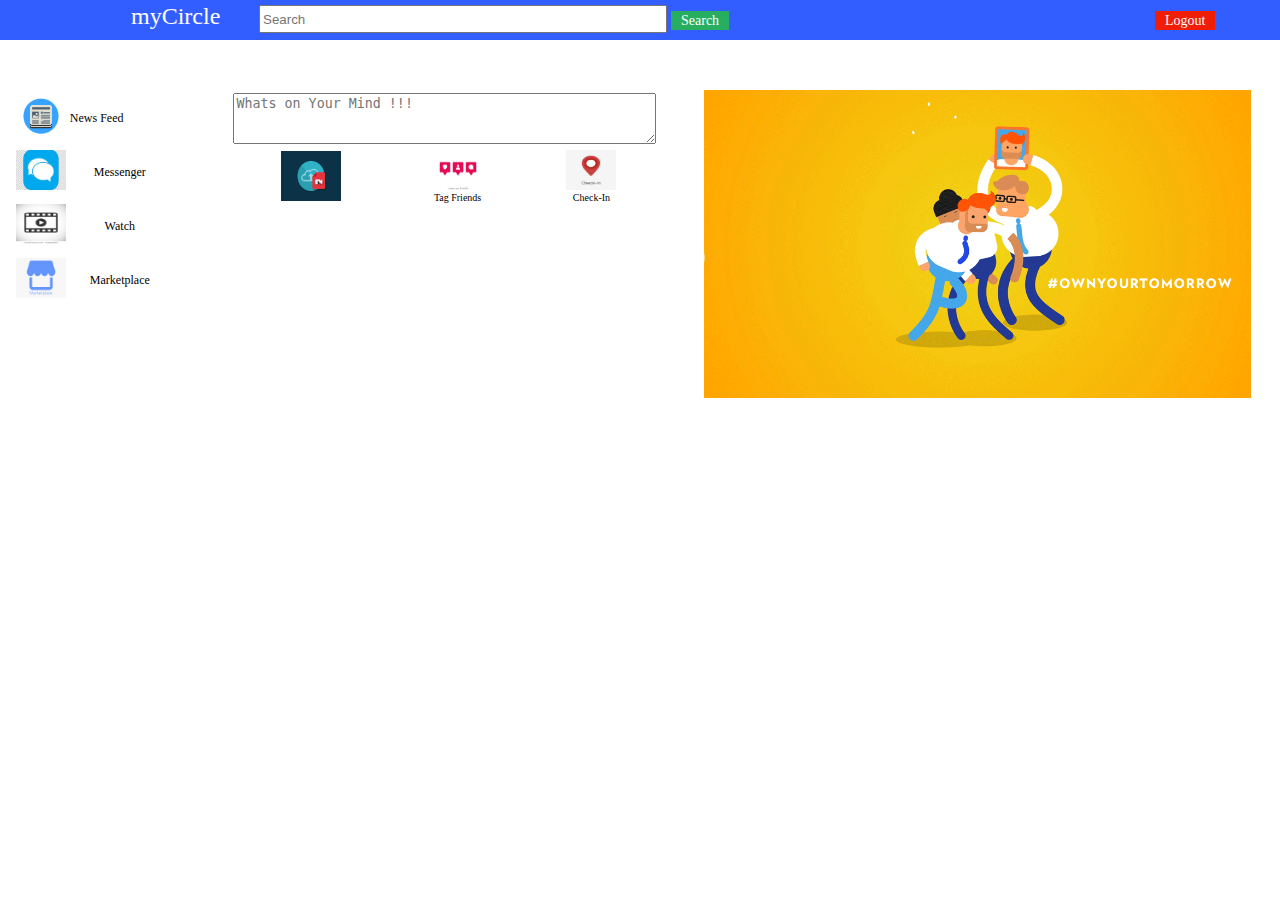
==== commit 49eca776: "Timer change to use 2s" ====
--- a/src/main/resources/static/welcome.html
+++ b/src/main/resources/static/welcome.html
@@ -44,8 +44,8 @@
 </script>
 </head>
 <!-- <body bgcolor="#E5E7E9" onload="loadProfileInformation();"> -->
-<body bgcolor="#E5E7E9">
-<div id="funDiv" style="left:0%;width:100%;position:relative;">
+<body >
+
 <div id="pageNameDiv" style="top: 0%; left: 0%;  width:100%; position:absolute;background-color: #6f94dc;">
 <table style="background-color: #335EFF;border: 0;width: 100%;height:100%">
 <tr align="center">
@@ -146,8 +146,8 @@
 </table>
 </div>
 
-
-<img src="images/high5.gif"  style="width: 100%;height: 100%;"/>
+<div id="funDiv" style="left:55%;top:10%;position:absolute;">
+<img src="images/high5.gif"  style="width: 95%;height: 100%;"/>
 </div>
 </body>
 
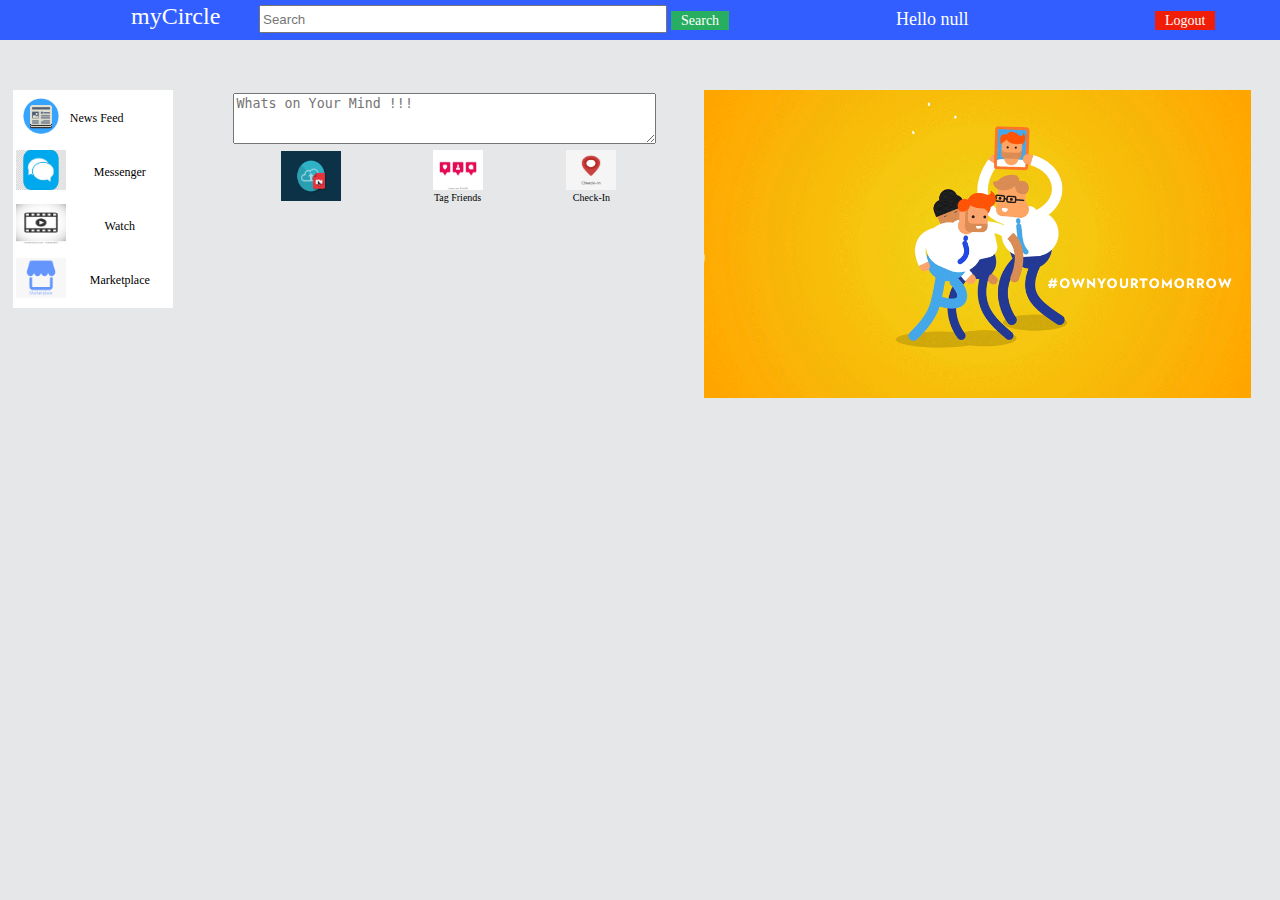
==== commit 14634018: "Welcome page changes" ====
--- a/src/main/resources/static/welcome.html
+++ b/src/main/resources/static/welcome.html
@@ -43,8 +43,7 @@
 }
 </script>
 </head>
-<!-- <body bgcolor="#E5E7E9" onload="loadProfileInformation();"> -->
-<body >
+<body bgcolor="#E5E7E9" onload="loadProfileInformation();">
 
 <div id="pageNameDiv" style="top: 0%; left: 0%;  width:100%; position:absolute;background-color: #6f94dc;">
 <table style="background-color: #335EFF;border: 0;width: 100%;height:100%">
